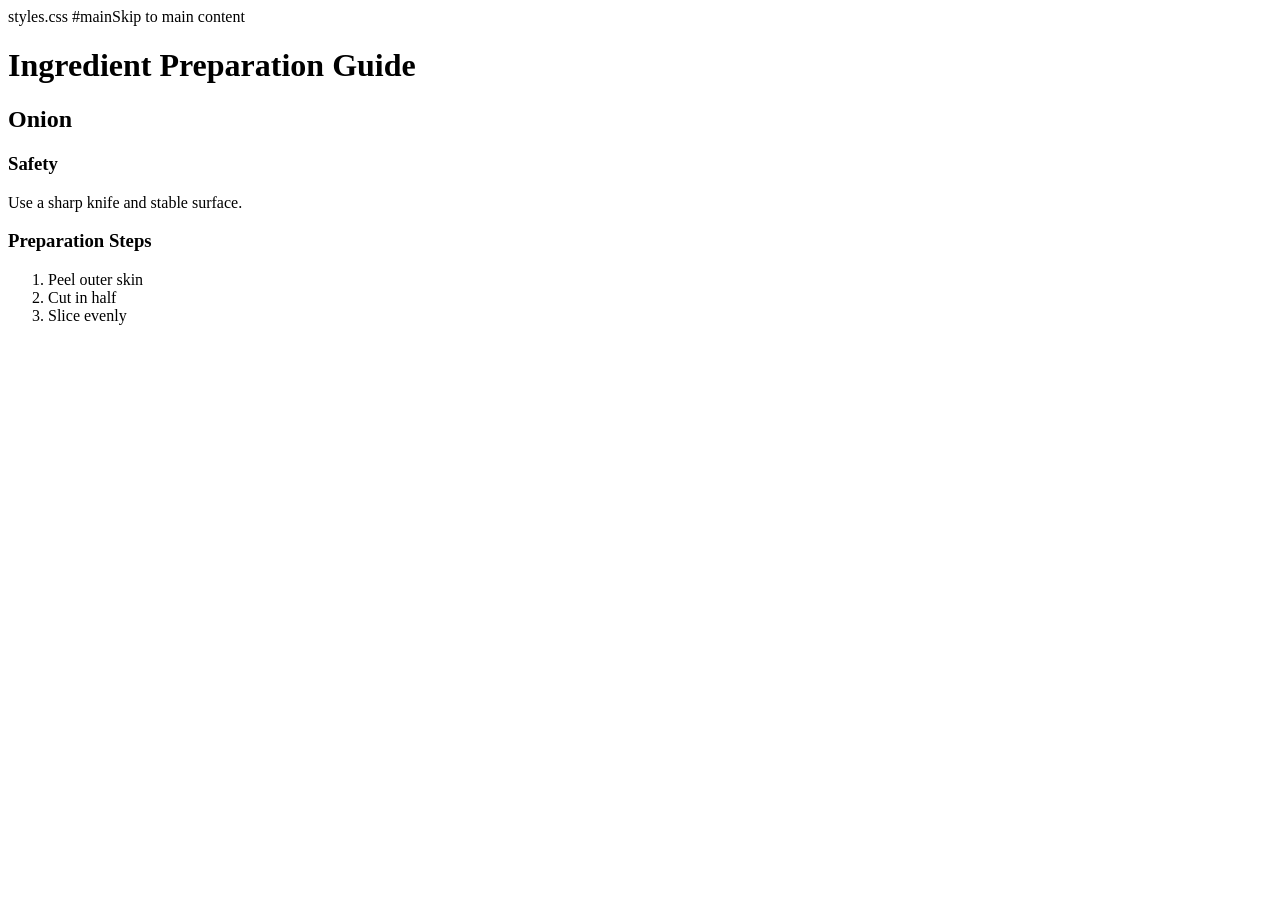
==== ingredient-guide.html @ c9ffa6b8 "Add files via upload" ====
<!DOCTYPE html>
<html lang="en">
<head>
<meta charset="UTF-8">
<title>Ingredient Preparation Guide</title>
styles.css
</head>

<body>

#mainSkip to main content</a>

<header>
  <h1>Ingredient Preparation Guide</h1>
</header>

<main id="main">

  <section aria-labelledby="ingredient-title">
    <h2 id="ingredient-title">Onion</h2>

    <aside aria-label="Safety notes">
      <h3>Safety</h3>
      <p>Use a sharp knife and stable surface.</p>
    </aside>

    <section>
      <h3>Preparation Steps</h3>
      
      <ol>
        <li>Peel outer skin</li>
        <li>Cut in half</li>
        <li>Slice evenly</li>
      </ol>
    </section>

  </section>

</main>

</body>
</html>
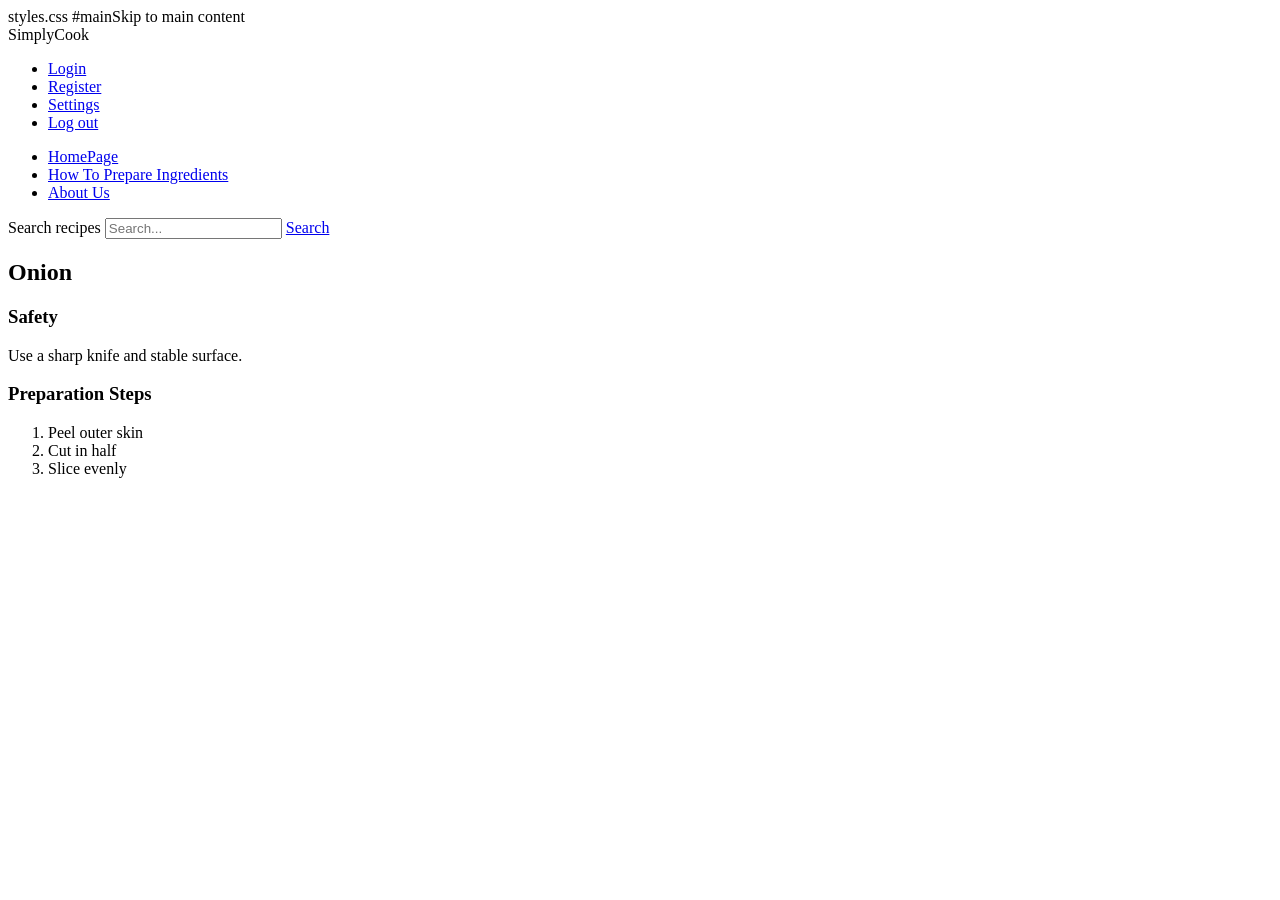
==== commit 3bfc7e8f: "Update ingredient-guide.html" ====
--- a/ingredient-guide.html
+++ b/ingredient-guide.html
@@ -11,7 +11,39 @@
 #mainSkip to main content</a>
 
 <header>
-  <h1>Ingredient Preparation Guide</h1>
+
+  <div class="top-bar">
+    <div class="logo">SimplyCook</div>
+
+    <nav aria-label="User menu">
+      <ul class="nav-group">
+        <li><a href="login.html">Login</a></li>
+        <li><a href="#">Register</a></li>
+        <li><a href="settings.html">Settings</a></li>
+        <li><a href="#">Log out</a></li>
+        
+      </ul>
+    </nav>
+  </div>
+
+  <div class="nav-wrapper">
+    <nav aria-label="Main navigation">
+      <ul class="nav-group">
+        <li><a href="index.html">HomePage</a></li>
+        <li><a href="ingredient-guide.html">How To Prepare Ingredients</a></li>
+        <li><a href="#">About Us</a></li>
+      </ul>
+    </nav>
+
+    
+<form action="search.html" method="get" class="search-bar">
+  <label for="search" class="visually-hidden">Search recipes</label>
+  <input id="search" name="q" type="search" placeholder="Search...">
+<a href="search.html" class="nav-button">Search</a>
+</form>
+
+  </div>
+
 </header>
 
 <main id="main">
@@ -39,4 +71,4 @@
 </main>
 
 </body>
-</html>+</html>
